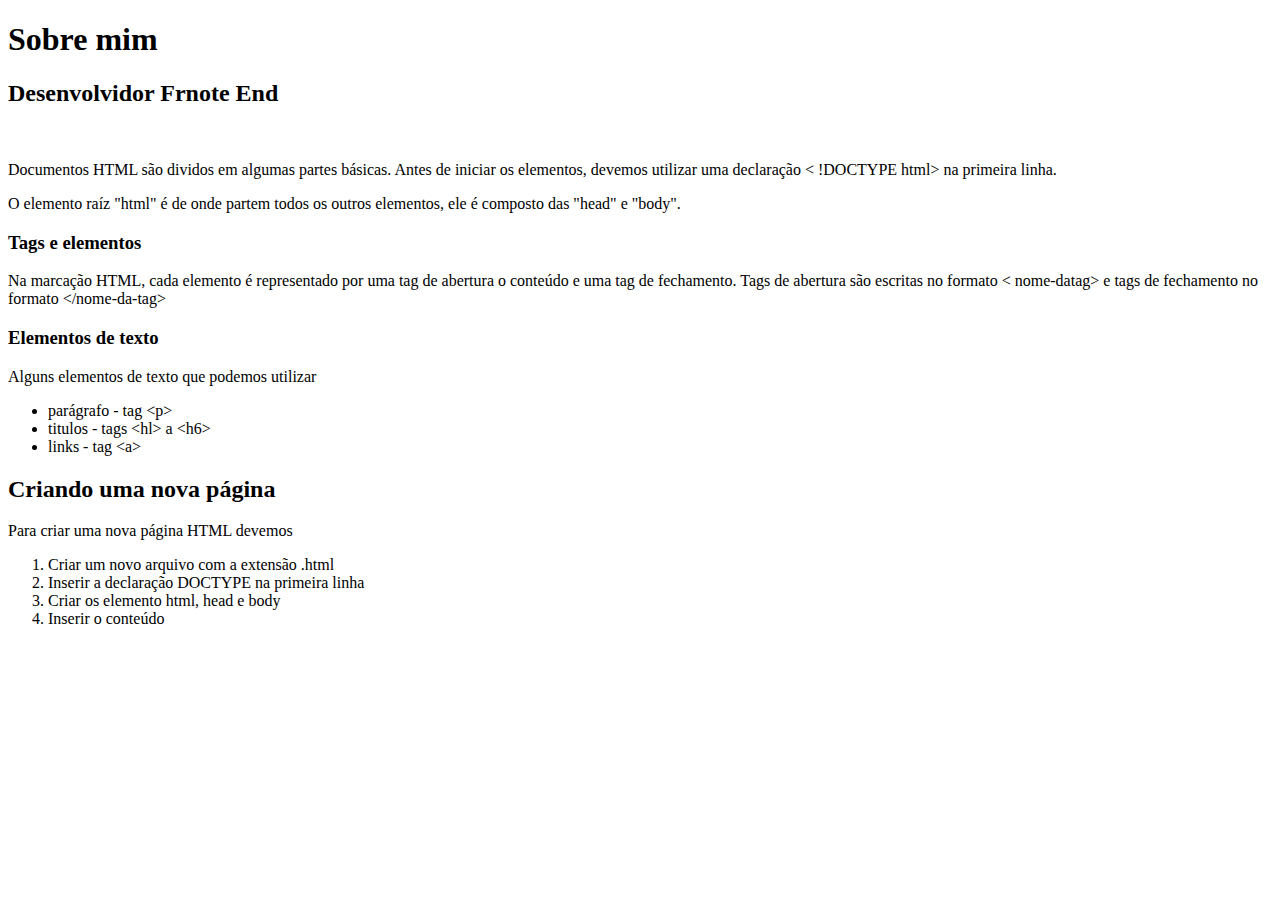
==== index.html @ e3a9cbd0 "Rascunho, códigos do meu proeto" ====
<!DOCTYPE html> 
<html lang="pt.BR">
    <head>
        <meta charset="UTF-8">
        <meta name="viewport"
        content="width=device-width,
        initial - scale=1.0">
        <title>Sobre mim</title>

    </head>
    <body>
        <h1>Sobre mim</h1>
        <h2>Desenvolvidor Frnote End</h2>

        <img src="" alt="">
        <p>
            Documentos HTML são dividos em
            algumas partes básicas.
            Antes de iniciar os elementos, devemos
            utilizar uma declaração &lt; !DOCTYPE
            html&gt; na primeira linha.
        </p>
        <p>
            O elemento raíz "html" é de onde partem
            todos os outros elementos, ele é
            composto das "head" e "body".
        </p>
        <h3>Tags e elementos</h3>
        <p>
            Na marcação HTML, cada elemento é
            representado por uma tag de abertura o
            conteúdo e uma tag de fechamento. Tags
            de abertura são escritas no formato &lt;
            nome-datag&gt; e tags de fechamento no 
            formato &lt;/nome-da-tag&gt; 
        </p>

        <h3>Elementos de texto</h3>
        <p>Alguns elementos de texto que podemos
         utilizar</p>
         <ul> 
            <li>parágrafo - tag &lt;p&gt</li>
         <li>titulos - tags &lt;hl&gt; a &lt;h6&gt;</li>
         <li>links - tag &lt;a&gt;</li>
         </ul>


        <h2>Criando uma nova página</h2>
        <p>Para criar uma nova página HTML devemos</p>
        <ol>

            <li>Criar um novo arquivo com a extensão .html</li>
            <li>Inserir a declaração DOCTYPE na primeira linha</li>
            <li>Criar os elemento html, head e body</li>
            <li>Inserir o conteúdo</li>
            </body></head></li>
        </ol>
    </body>
</html>
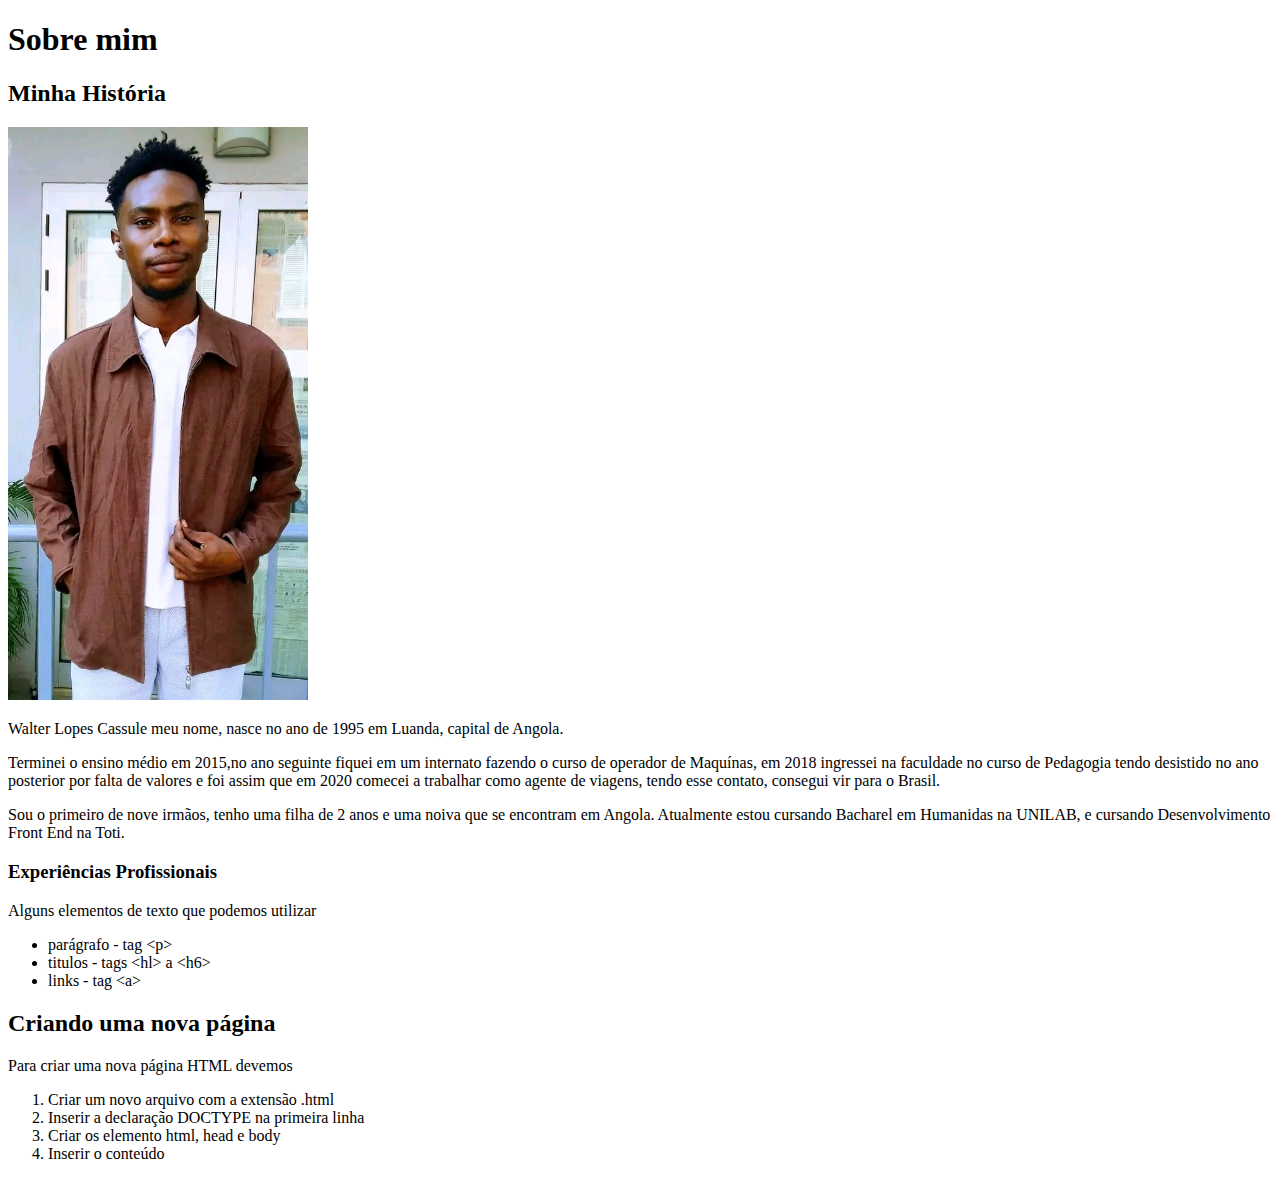
==== commit 636bd7ca: "Inserir uma imagem e falei um pouco de mim." ====
--- a/index.html
+++ b/index.html
@@ -10,32 +10,25 @@
     </head>
     <body>
         <h1>Sobre mim</h1>
-        <h2>Desenvolvidor Frnote End</h2>
+        <h2>Minha História</h2>
 
-        <img src="" alt="">
+        <img src="imagensEvideos/imagem1.jpg" alt="200" width="300">
         <p>
-            Documentos HTML são dividos em
-            algumas partes básicas.
-            Antes de iniciar os elementos, devemos
-            utilizar uma declaração &lt; !DOCTYPE
-            html&gt; na primeira linha.
+            Walter Lopes Cassule meu nome, nasce no ano de 1995 em Luanda, capital de Angola. 
         </p>
         <p>
-            O elemento raíz "html" é de onde partem
-            todos os outros elementos, ele é
-            composto das "head" e "body".
+            Terminei o ensino médio em 2015,no ano seguinte fiquei em um internato fazendo o curso de operador de Maquínas,
+            em 2018 ingressei na faculdade no curso de Pedagogia tendo desistido no ano posterior por falta de valores
+            e foi assim que em 2020 comecei a trabalhar como agente de viagens, tendo esse contato, consegui vir para
+            o Brasil.
         </p>
-        <h3>Tags e elementos</h3>
+    
         <p>
-            Na marcação HTML, cada elemento é
-            representado por uma tag de abertura o
-            conteúdo e uma tag de fechamento. Tags
-            de abertura são escritas no formato &lt;
-            nome-datag&gt; e tags de fechamento no 
-            formato &lt;/nome-da-tag&gt; 
+            Sou o primeiro de nove irmãos, tenho uma filha de 2 anos e uma noiva que se encontram em Angola.
+            Atualmente estou cursando Bacharel em Humanidas na UNILAB, e cursando Desenvolvimento Front End na Toti.
         </p>
 
-        <h3>Elementos de texto</h3>
+        <h3>Experiências Profissionais</h3>
         <p>Alguns elementos de texto que podemos
          utilizar</p>
          <ul> 
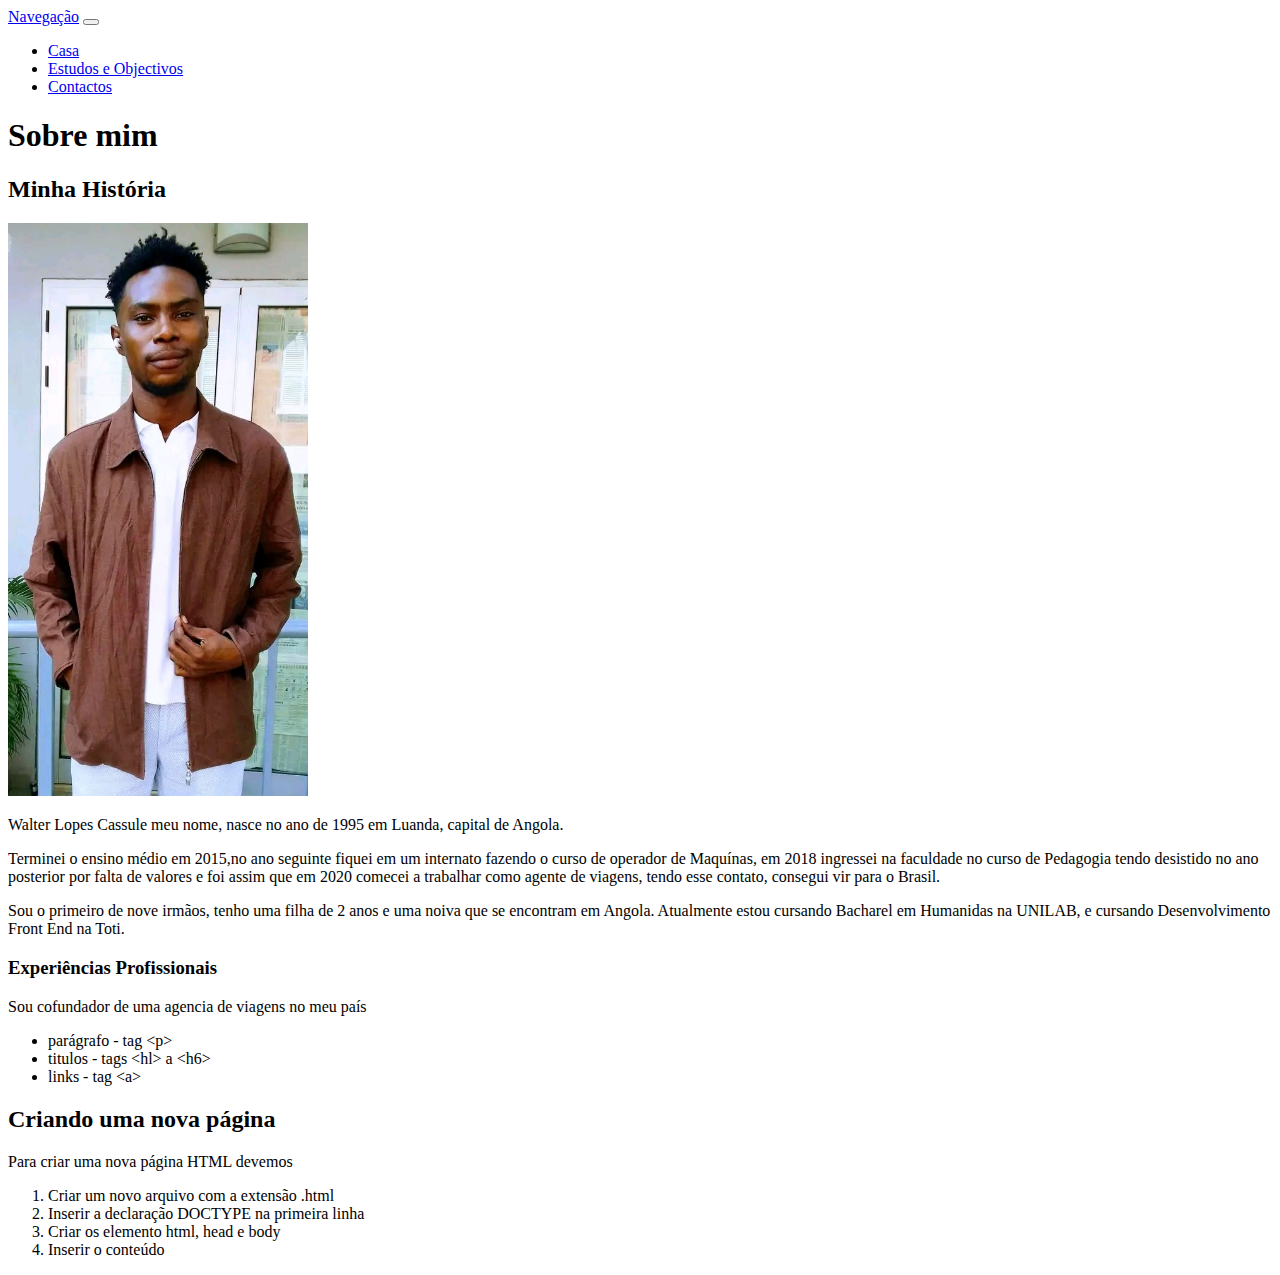
==== commit 8824fdeb: "Adicionei mais um arquivo e códigos no index.html" ====
--- a/index.html
+++ b/index.html
@@ -5,10 +5,34 @@
         <meta name="viewport"
         content="width=device-width,
         initial - scale=1.0">
+        <link rel="stylesheet" href="index.css">
         <title>Sobre mim</title>
 
     </head>
     <body>
+
+        <nav class="navbar navbar-expand-lg bg-light">
+            <div class="container-fluid">
+              <a class="navbar-brand" href="#">Navegação</a>
+             <button class="navbar-toggler" type="button" data-bs-toggle="collapse" data-bs-target="#navbarNav" aria-controls="navbarNav" aria-expanded="false" aria-label="Toggle navigation">
+               <span class="navbar-toggler-icon"></span>
+             </button>
+             <div class="collapse navbar-collapse" id="navbarNav">
+               <ul class="navbar-nav">
+                 <li class="nav-item">
+                   <a class="nav-link active" aria-current="page" href="#">Casa</a>
+                 </li>
+                 <li class="nav-item">
+                   <a class="nav-link" href="#">Estudos e Objectivos</a>
+                 </li>
+                 <li class="nav-item">
+                   <a class="nav-link" href="#">Contactos</a>
+                 </li>
+               </ul>
+             </div>
+           </div>
+         </nav>
+
         <h1>Sobre mim</h1>
         <h2>Minha História</h2>
 
@@ -29,12 +53,11 @@
         </p>
 
         <h3>Experiências Profissionais</h3>
-        <p>Alguns elementos de texto que podemos
-         utilizar</p>
+        <p>Sou cofundador de uma agencia de viagens no meu país</p>
          <ul> 
             <li>parágrafo - tag &lt;p&gt</li>
-         <li>titulos - tags &lt;hl&gt; a &lt;h6&gt;</li>
-         <li>links - tag &lt;a&gt;</li>
+            <li>titulos - tags &lt;hl&gt; a &lt;h6&gt;</li>
+            <li>links - tag &lt;a&gt;</li>
          </ul>
 
 
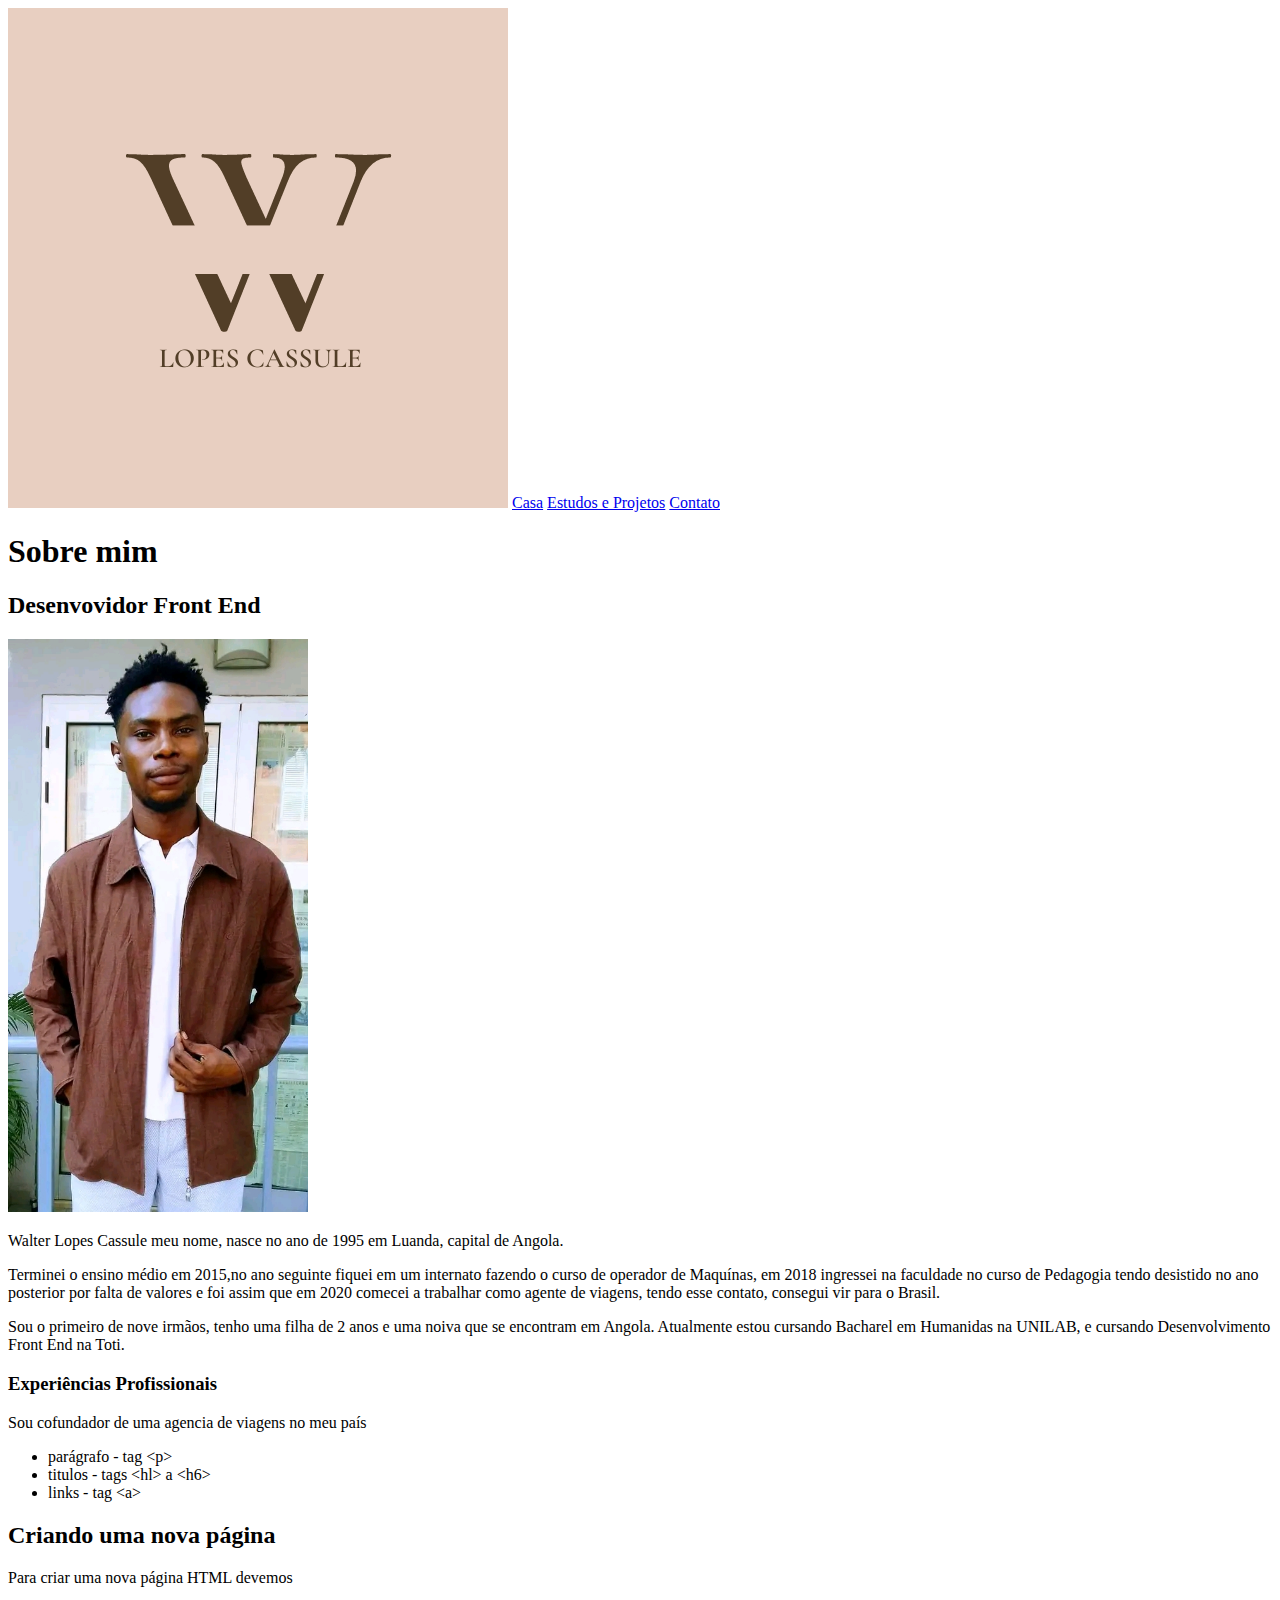
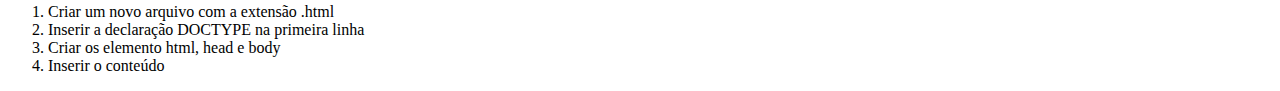
==== commit c44c72b8: "Aumentei o meu logo" ====
--- a/index.html
+++ b/index.html
@@ -13,28 +13,13 @@
 
         <nav class="navbar navbar-expand-lg bg-light">
             <div class="container-fluid">
-              <a class="navbar-brand" href="#">Navegação</a>
-             <button class="navbar-toggler" type="button" data-bs-toggle="collapse" data-bs-target="#navbarNav" aria-controls="navbarNav" aria-expanded="false" aria-label="Toggle navigation">
-               <span class="navbar-toggler-icon"></span>
-             </button>
-             <div class="collapse navbar-collapse" id="navbarNav">
-               <ul class="navbar-nav">
-                 <li class="nav-item">
-                   <a class="nav-link active" aria-current="page" href="#">Casa</a>
-                 </li>
-                 <li class="nav-item">
-                   <a class="nav-link" href="#">Estudos e Objectivos</a>
-                 </li>
-                 <li class="nav-item">
-                   <a class="nav-link" href="#">Contactos</a>
-                 </li>
-               </ul>
-             </div>
-           </div>
-         </nav>
+                <img class="logo" src="./imagensEvideos/CASSULE.png" alt="Walter Lopes Cassule" title="Walter Lopes Cassule">
+                <a class="nav-link hover-line" href="index.html" title="Home">Casa</a>
+                <a class="nav-link hover-line" href="projetos.html" title="Estudos e Projetos">Estudos e Projetos</a>
+                <a class="nav-link hover-line" href="contato.html" title="Contato">Contato</a>
 
         <h1>Sobre mim</h1>
-        <h2>Minha História</h2>
+        <h2>Desenvovidor Front End</h2>
 
         <img src="imagensEvideos/imagem1.jpg" alt="200" width="300">
         <p>
--- a/index.css
+++ b/index.css
@@ -0,0 +1,2 @@
+
+.class{}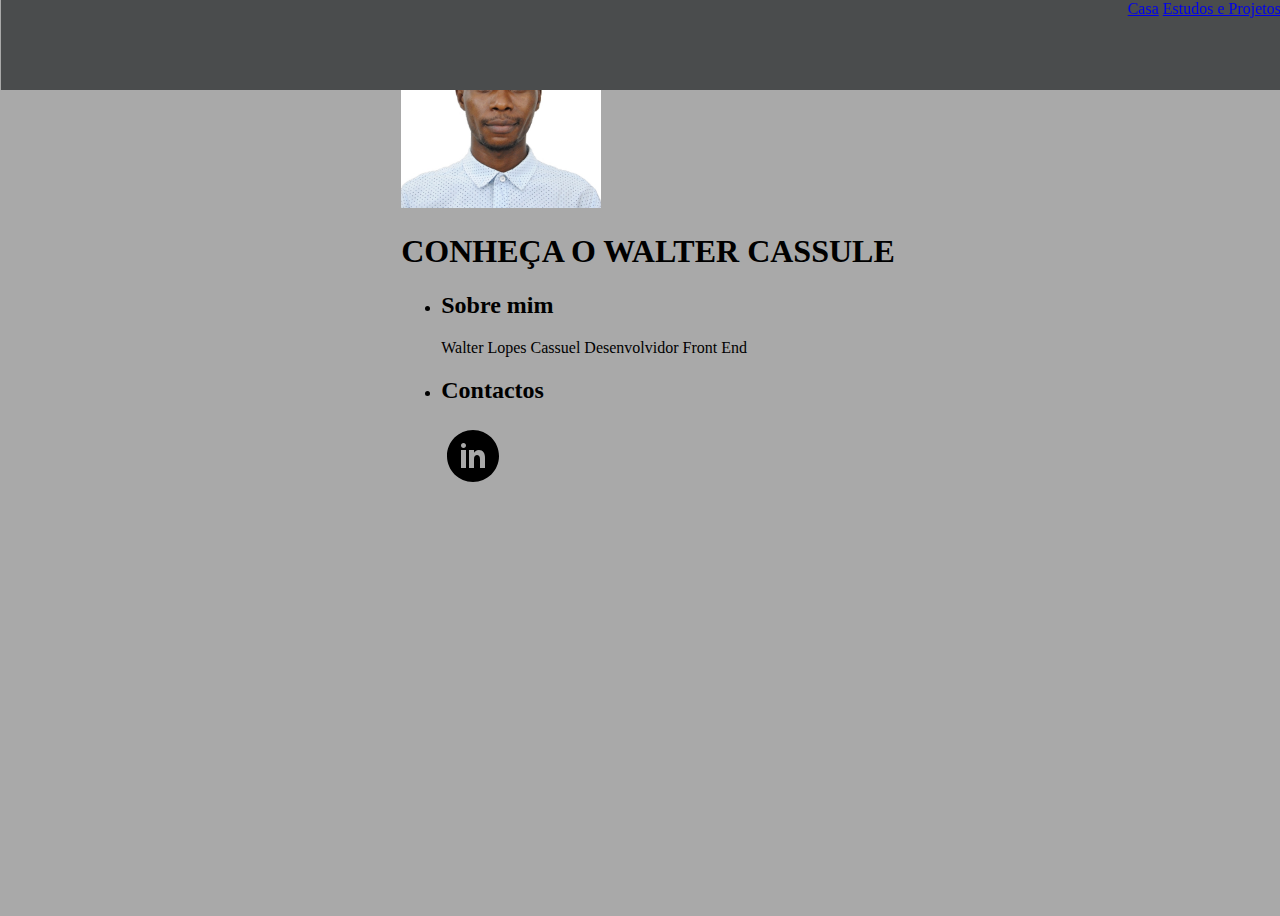
==== commit e78f4135: "Melhoramos um pouco mais." ====
--- a/index.html
+++ b/index.html
@@ -1,60 +1,40 @@
-<!DOCTYPE html> 
+<!DOCTYPE html>
 <html lang="pt.BR">
-    <head>
-        <meta charset="UTF-8">
-        <meta name="viewport"
-        content="width=device-width,
+
+<head>
+    <meta charset="UTF-8">
+    <meta name="viewport" content="width=device-width,
         initial - scale=1.0">
-        <link rel="stylesheet" href="index.css">
-        <title>Sobre mim</title>
+    <link rel="stylesheet" href="style.css">
+    <title>Sobre mim</title>
+</head>
 
-    </head>
-    <body>
+<body>
+        <div class="menu">
+            <nav class="navbar navbar-expand-lg bg-light">
+            <a class="nav-link hover-line" href="index.html" title="Home">Casa</a>
+            <a class="nav-link hover-line" href="projetos.html" title="Estudos e Projetos">Estudos e Projetos</a>
+         </nav>
+         </div>
+         <div class="ph5">
+                        <img width="200" src="imagensEvideos/imageMeno.jpg" height="200" alt="Walter Cassule" id="ember210" class="ember-view profile-photo-edit__preview">
+                        <div class="profile-photo-edit__edit-icon-container">
+                        </button>
+         </div>
+         <div class="Titulo">
+            <h1>CONHEÇA O WALTER CASSULE</h1>
+        </div>
+        <!--rodape-->
+            <section class="footer">
+            <div class="conteiner">
+                <ul>
+                    <li class="lopes1"><h2>Sobre mim</h2>
+                    <p>Walter Lopes Cassuel Desenvolvidor Front End</p></li>
+                    <li class="lopes2"><h2>Contactos</h2>
+                    <img src="icones/icons8-linkedin-circundado.svg">
+                </ul>
+            </div>
+            </section>
+</body>
 
-        <nav class="navbar navbar-expand-lg bg-light">
-            <div class="container-fluid">
-                <img class="logo" src="./imagensEvideos/CASSULE.png" alt="Walter Lopes Cassule" title="Walter Lopes Cassule">
-                <a class="nav-link hover-line" href="index.html" title="Home">Casa</a>
-                <a class="nav-link hover-line" href="projetos.html" title="Estudos e Projetos">Estudos e Projetos</a>
-                <a class="nav-link hover-line" href="contato.html" title="Contato">Contato</a>
-
-        <h1>Sobre mim</h1>
-        <h2>Desenvovidor Front End</h2>
-
-        <img src="imagensEvideos/imagem1.jpg" alt="200" width="300">
-        <p>
-            Walter Lopes Cassule meu nome, nasce no ano de 1995 em Luanda, capital de Angola. 
-        </p>
-        <p>
-            Terminei o ensino médio em 2015,no ano seguinte fiquei em um internato fazendo o curso de operador de Maquínas,
-            em 2018 ingressei na faculdade no curso de Pedagogia tendo desistido no ano posterior por falta de valores
-            e foi assim que em 2020 comecei a trabalhar como agente de viagens, tendo esse contato, consegui vir para
-            o Brasil.
-        </p>
-    
-        <p>
-            Sou o primeiro de nove irmãos, tenho uma filha de 2 anos e uma noiva que se encontram em Angola.
-            Atualmente estou cursando Bacharel em Humanidas na UNILAB, e cursando Desenvolvimento Front End na Toti.
-        </p>
-
-        <h3>Experiências Profissionais</h3>
-        <p>Sou cofundador de uma agencia de viagens no meu país</p>
-         <ul> 
-            <li>parágrafo - tag &lt;p&gt</li>
-            <li>titulos - tags &lt;hl&gt; a &lt;h6&gt;</li>
-            <li>links - tag &lt;a&gt;</li>
-         </ul>
-
-
-        <h2>Criando uma nova página</h2>
-        <p>Para criar uma nova página HTML devemos</p>
-        <ol>
-
-            <li>Criar um novo arquivo com a extensão .html</li>
-            <li>Inserir a declaração DOCTYPE na primeira linha</li>
-            <li>Criar os elemento html, head e body</li>
-            <li>Inserir o conteúdo</li>
-            </body></head></li>
-        </ol>
-    </body>
 </html>--- a/style.css
+++ b/style.css
@@ -0,0 +1,25 @@
+body{ 
+    background-repeat: no-repeat;
+    width: 100vw;
+    height: 100vh;
+    display: flex;
+    justify-content: center;
+    background-position: center;
+    background-color: darkgray;
+}
+/* menu */
+.menu{
+    background-color: #4a4c4d;
+text-align: right;
+position:fixed;
+top: 0;
+left: 1px;
+width: 100%;
+height: 90px;
+}
+/* rodape */
+.footer{
+    height: 150px;
+    background-color: darkgrey;
+}
+
